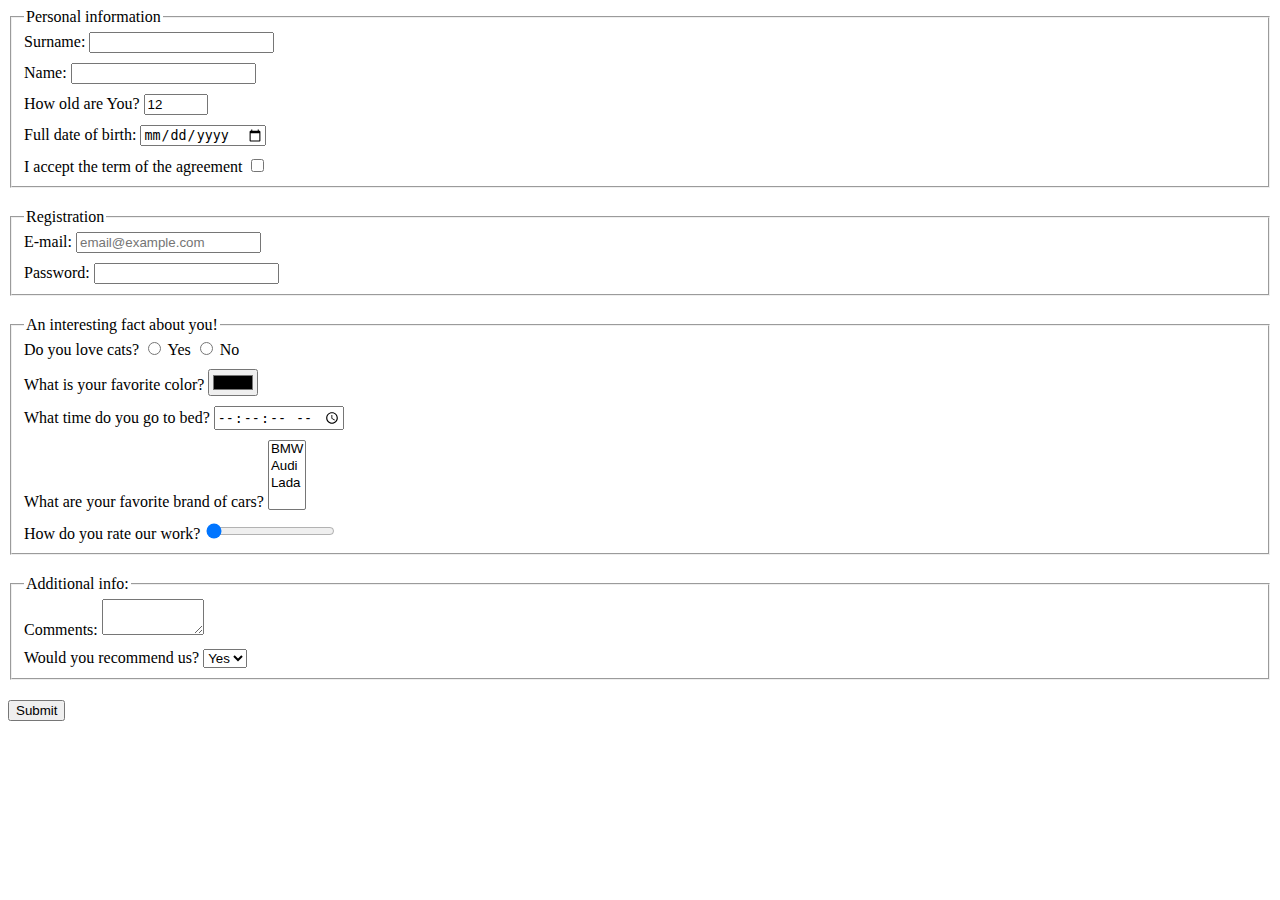
==== src/index.html @ 45169730 "finish yes" ====
<!doctype html>
<html lang="en">
<head>
  <meta charset="UTF-8">
  <meta name="viewport"
        content="width=device-width, user-scalable=no, initial-scale=1.0, maximum-scale=1.0, minimum-scale=1.0">
  <meta http-equiv="X-UA-Compatible" content="ie=edge">
  <title>HTML Form</title>
  <link rel="stylesheet" href="./style.css">
</head>
<body>

  <form action="https://mate-academy-form-lesson.herokuapp.com/create-application" method="POST">
    <fieldset class="personal-info">
      <legend>Personal information</legend>
      <div>
        <label for="surname">Surname:</label>
        <input type="text" id="surname" name="surname">
      </div>
      <div class="name-input">
        <label for="name">Name:</label>
        <input type="text" id="name" name="name">
      </div>
      <div class="age-input">
        <label for="age">How old are You?</label>
        <input type="number" id="age" name="age" value="12" min="12" max="120">
      </div>
      <div class="date-birth-input">
        <label for="date-birth">Full date of birth:</label>
        <input type="date" id="date-birth" name="date-birth">
      </div>
      <div class="agreement-input">
        <label for="agreement">I accept the term of the agreement</label>
        <input type="checkbox" id="agreement" name="agreement">
      </div>
    </fieldset>
    <fieldset class="registration">
      <legend>Registration</legend>
      <div>
        <label for="email">E-mail:</label>
        <input type="email" id="email" name="email" placeholder="email@example.com">
      </div>
      <div class="password-input">
        <label for="password">Password:</label>
        <input type="password" id="password" name="password">
      </div>
    </fieldset>
    <fieldset class="facts-field">
      <legend>An interesting fact about you!</legend>
      <div>
        <span>Do you love cats?</span>
        <input type="radio" id="yes" name="yes">
        <label for="yes">Yes</label>
        <input type="radio" id="no" name="no">
        <label for="no">No</label>
      </div>
      <div class="color-input">
        <label for="color">What is your favorite color?</label>
        <input type="color" id="color" name="color">
      </div>
      <div class="time-input">
        <label for="time">What time do you go to bed?</label>
        <input type="time" id="time" name="time" step="1">
      </div>
      <div class="cars-input">
        <label for="cars">What are your favorite brand of cars?</label>
        <select name="cars" id="cars" multiple>
          <option value="bmw">BMW</option>
          <option value="audi">Audi</option>
          <option value="lada">Lada</option>
        </select>
      </div>
      <div class="range-input">
        <label for="range">How do you rate our work?</label>
        <input type="range" id="range" name="range" value="0" max="100">
      </div>
    </fieldset>
    <fieldset class="additional-info">
      <legend>Additional info:</legend>
      <div>
        <label for="comments">Comments:</label>
        <textarea name="comments" id="comments" cols="10" rows="2" maxlength="40" autocomplete="off"></textarea>
      </div>
      <div class="recommend-input">
        <label for="recommend">Would you recommend us?</label>
        <select name="recommend" id="recommend">
        <option value="yes">Yes</option>
        <option value="no">No</option>
      </select>
      </div>
    </fieldset>
    <input type="submit" value="Submit">
    </fieldset>
    <script type="text/javascript" src="./main.js"></script>
  </form>

  <script type="text/javascript" src="./main.js"></script>
</body>
</html>
---- src/style.css ----
.name-input,
.age-input,
.date-birth-input,
.agreement-input,
.password-input,
.color-input,
.time-input,
.cars-input,
.range-input,
.recommend-input {
  margin-top: 10px;
}

.personal-info,
.registration,
.facts-field,
.additional-info {
  margin-bottom: 20px;
}
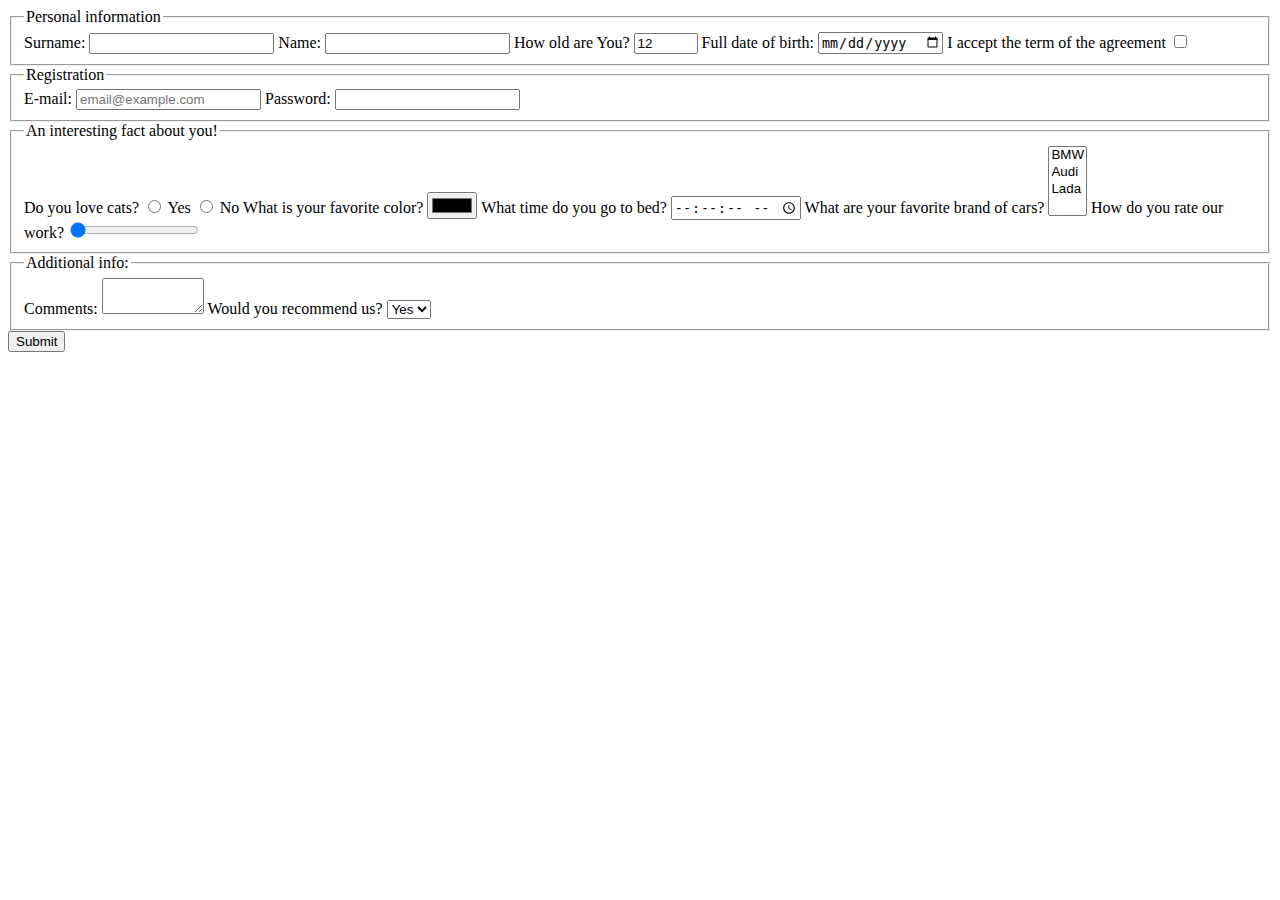
==== commit a40707d6: "Update index.html" ====
--- a/src/index.html
+++ b/src/index.html
@@ -11,87 +11,89 @@
 <body>
 
   <form action="https://mate-academy-form-lesson.herokuapp.com/create-application" method="POST">
-    <fieldset class="personal-info">
+    <fieldset class="info-fieldset">
       <legend>Personal information</legend>
-      <div>
-        <label for="surname">Surname:</label>
-        <input type="text" id="surname" name="surname">
-      </div>
-      <div class="name-input">
-        <label for="name">Name:</label>
-        <input type="text" id="name" name="name">
-      </div>
-      <div class="age-input">
-        <label for="age">How old are You?</label>
-        <input type="number" id="age" name="age" value="12" min="12" max="120">
-      </div>
-      <div class="date-birth-input">
-        <label for="date-birth">Full date of birth:</label>
-        <input type="date" id="date-birth" name="date-birth">
-      </div>
-      <div class="agreement-input">
-        <label for="agreement">I accept the term of the agreement</label>
-        <input type="checkbox" id="agreement" name="agreement">
-      </div>
+      <label>
+        Surname:
+        <input type="text" name="surname">
+      </label>
+      <label class="input-field">
+        Name:
+        <input type="text" name="name">
+      </label>
+      <label class="input-field">
+        How old are You?
+        <input type="number" name="age" value="12" min="12" max="120">
+      </label>
+      <label class="input-field">
+        Full date of birth:
+        <input type="date" name="date-birth">
+      </label>
+      <label class="input-field">
+        I accept the term of the agreement
+        <input type="checkbox" name="agreement">
+      </label>
     </fieldset>
-    <fieldset class="registration">
+    <fieldset class="info-fieldset">
       <legend>Registration</legend>
-      <div>
-        <label for="email">E-mail:</label>
-        <input type="email" id="email" name="email" placeholder="email@example.com">
-      </div>
-      <div class="password-input">
-        <label for="password">Password:</label>
-        <input type="password" id="password" name="password">
-      </div>
+      <label>
+        E-mail:
+        <input type="email" name="email" placeholder="email@example.com">
+      </label>
+      <label class="input-field">
+        Password:
+        <input type="password" name="password">
+      </label>
     </fieldset>
-    <fieldset class="facts-field">
+    <fieldset class="info-fieldset">
       <legend>An interesting fact about you!</legend>
-      <div>
-        <span>Do you love cats?</span>
-        <input type="radio" id="yes" name="yes">
-        <label for="yes">Yes</label>
-        <input type="radio" id="no" name="no">
-        <label for="no">No</label>
-      </div>
-      <div class="color-input">
-        <label for="color">What is your favorite color?</label>
-        <input type="color" id="color" name="color">
-      </div>
-      <div class="time-input">
-        <label for="time">What time do you go to bed?</label>
-        <input type="time" id="time" name="time" step="1">
-      </div>
-      <div class="cars-input">
-        <label for="cars">What are your favorite brand of cars?</label>
-        <select name="cars" id="cars" multiple>
+      <label for="yes-cats-input">
+        Do you love cats?
+        <label>
+          <input type="radio" name="love-cats" value="yes-love-cats" id="yes-cats-input">
+          Yes
+        </label>
+        <label>
+          <input type="radio" name="love-cats" value="no-love-cats">
+          No
+        </label>
+      </label>
+      <label class="input-field">
+        What is your favorite color?
+        <input type="color" name="color">
+      </label>
+      <label class="input-field">
+        What time do you go to bed?
+        <input type="time" name="time" step="1">
+      </label>
+      <label class="input-field">
+        What are your favorite brand of cars?
+        <select name="cars" multiple>
           <option value="bmw">BMW</option>
           <option value="audi">Audi</option>
           <option value="lada">Lada</option>
         </select>
-      </div>
-      <div class="range-input">
-        <label for="range">How do you rate our work?</label>
-        <input type="range" id="range" name="range" value="0" max="100">
-      </div>
+      </label>
+      <label class="input-field">
+        How do you rate our work?
+        <input type="range" name="range" value="0" max="100">
+      </label>
     </fieldset>
-    <fieldset class="additional-info">
+    <fieldset class="info-fieldset">
       <legend>Additional info:</legend>
-      <div>
-        <label for="comments">Comments:</label>
-        <textarea name="comments" id="comments" cols="10" rows="2" maxlength="40" autocomplete="off"></textarea>
-      </div>
-      <div class="recommend-input">
-        <label for="recommend">Would you recommend us?</label>
-        <select name="recommend" id="recommend">
-        <option value="yes">Yes</option>
-        <option value="no">No</option>
-      </select>
-      </div>
+      <label>
+        Comments:
+        <textarea name="comments" cols="10" rows="2" maxlength="40" autocomplete="off" for="comments"></textarea>
+      </label>
+      <label class="input-field">
+        Would you recommend us?
+        <select name="recommend">
+          <option value="yes">Yes</option>
+          <option value="no">No</option>
+        </select>
+      </label>
     </fieldset>
-    <input type="submit" value="Submit">
-    </fieldset>
-    <script type="text/javascript" src="./main.js"></script>
+    <input type="submit" value="Submit" onsubmit="onSubmit()">
   </form>
 
   <script type="text/javascript" src="./main.js"></script>
--- a/src/style.css
+++ b/src/style.css
@@ -8,6 +8,7 @@
 .cars-input,
 .range-input,
 .recommend-input {
+  display: block;
   margin-top: 10px;
 }
 
